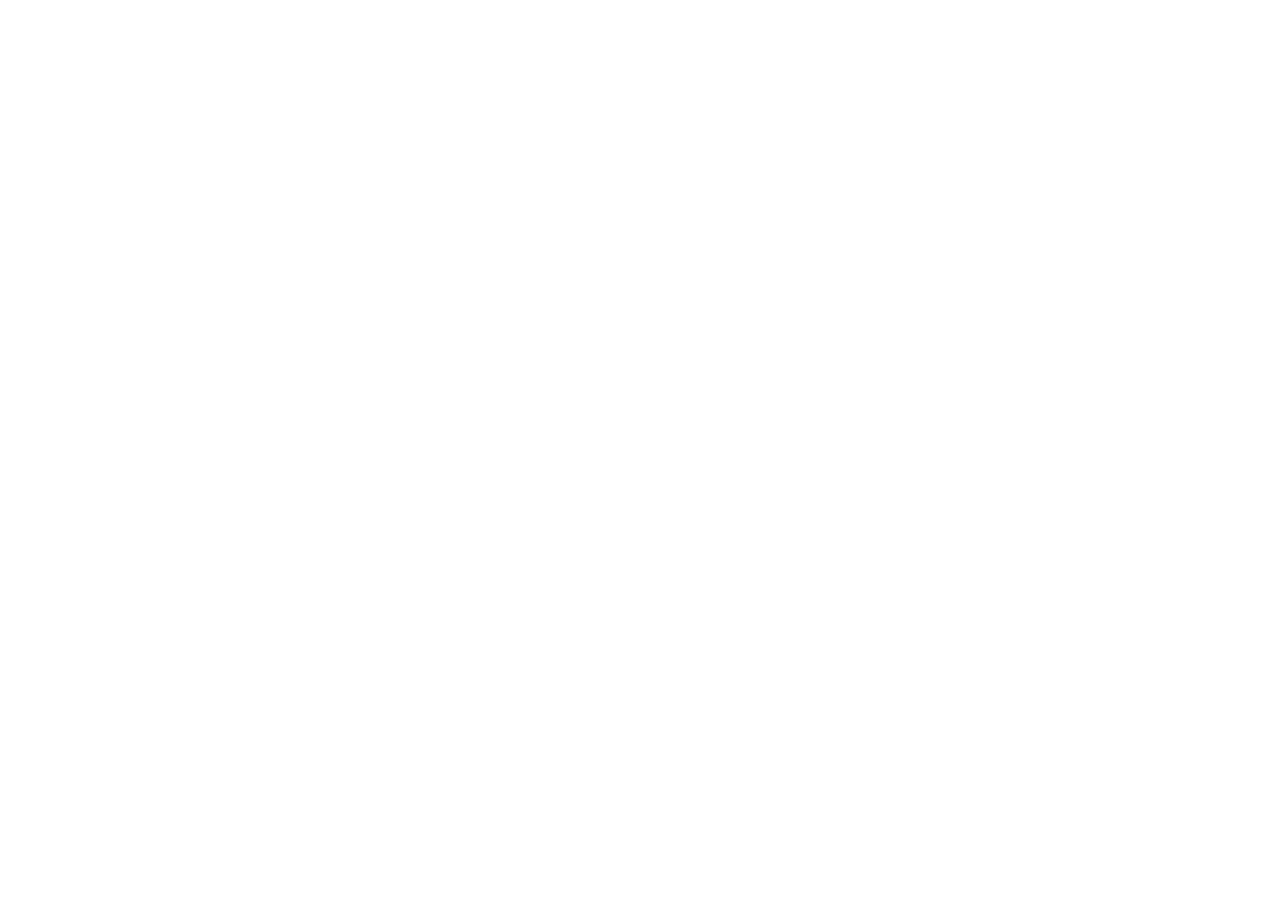
==== index.html @ d3db90d3 "index.html" ====
<!DOCTYPE html>
<html lang="en">
<head>
    <meta charset="UTF-8">
    <meta name="viewport" content="width=device-width, initial-scale=1.0">
    <meta http-equiv="X-UA-Compatible" content="ie=edge">
    <title>CIT 85 2018</title>
</head>
<body>
    
</body>
</html>
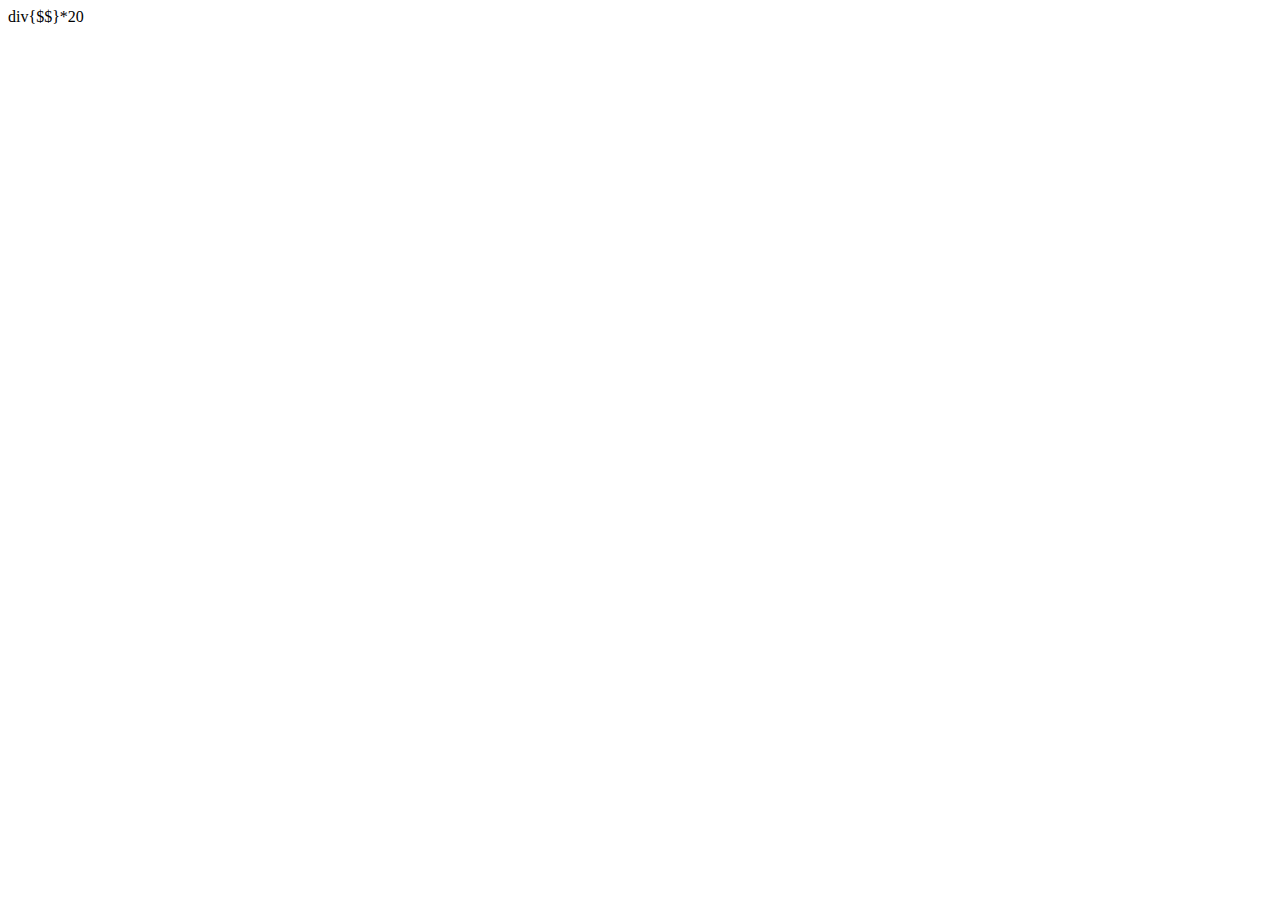
==== commit d6e817d5: "Rename index20divs.html to index.html" ====
--- a/index.html
+++ b/index.html
@@ -2,11 +2,13 @@
 <html lang="en">
 <head>
     <meta charset="UTF-8">
-    <meta name="viewport" content="width=device-width, initial-scale=1.0">
-    <meta http-equiv="X-UA-Compatible" content="ie=edge">
-    <title>CIT 85 2018</title>
+    <title>FlexBox Assignment #1</title>
+    <link rel="stylesheet" href="main.css">
 </head>
 <body>
+  <main>
+       div{$$}*20
+    
     
 </body>
 </html>
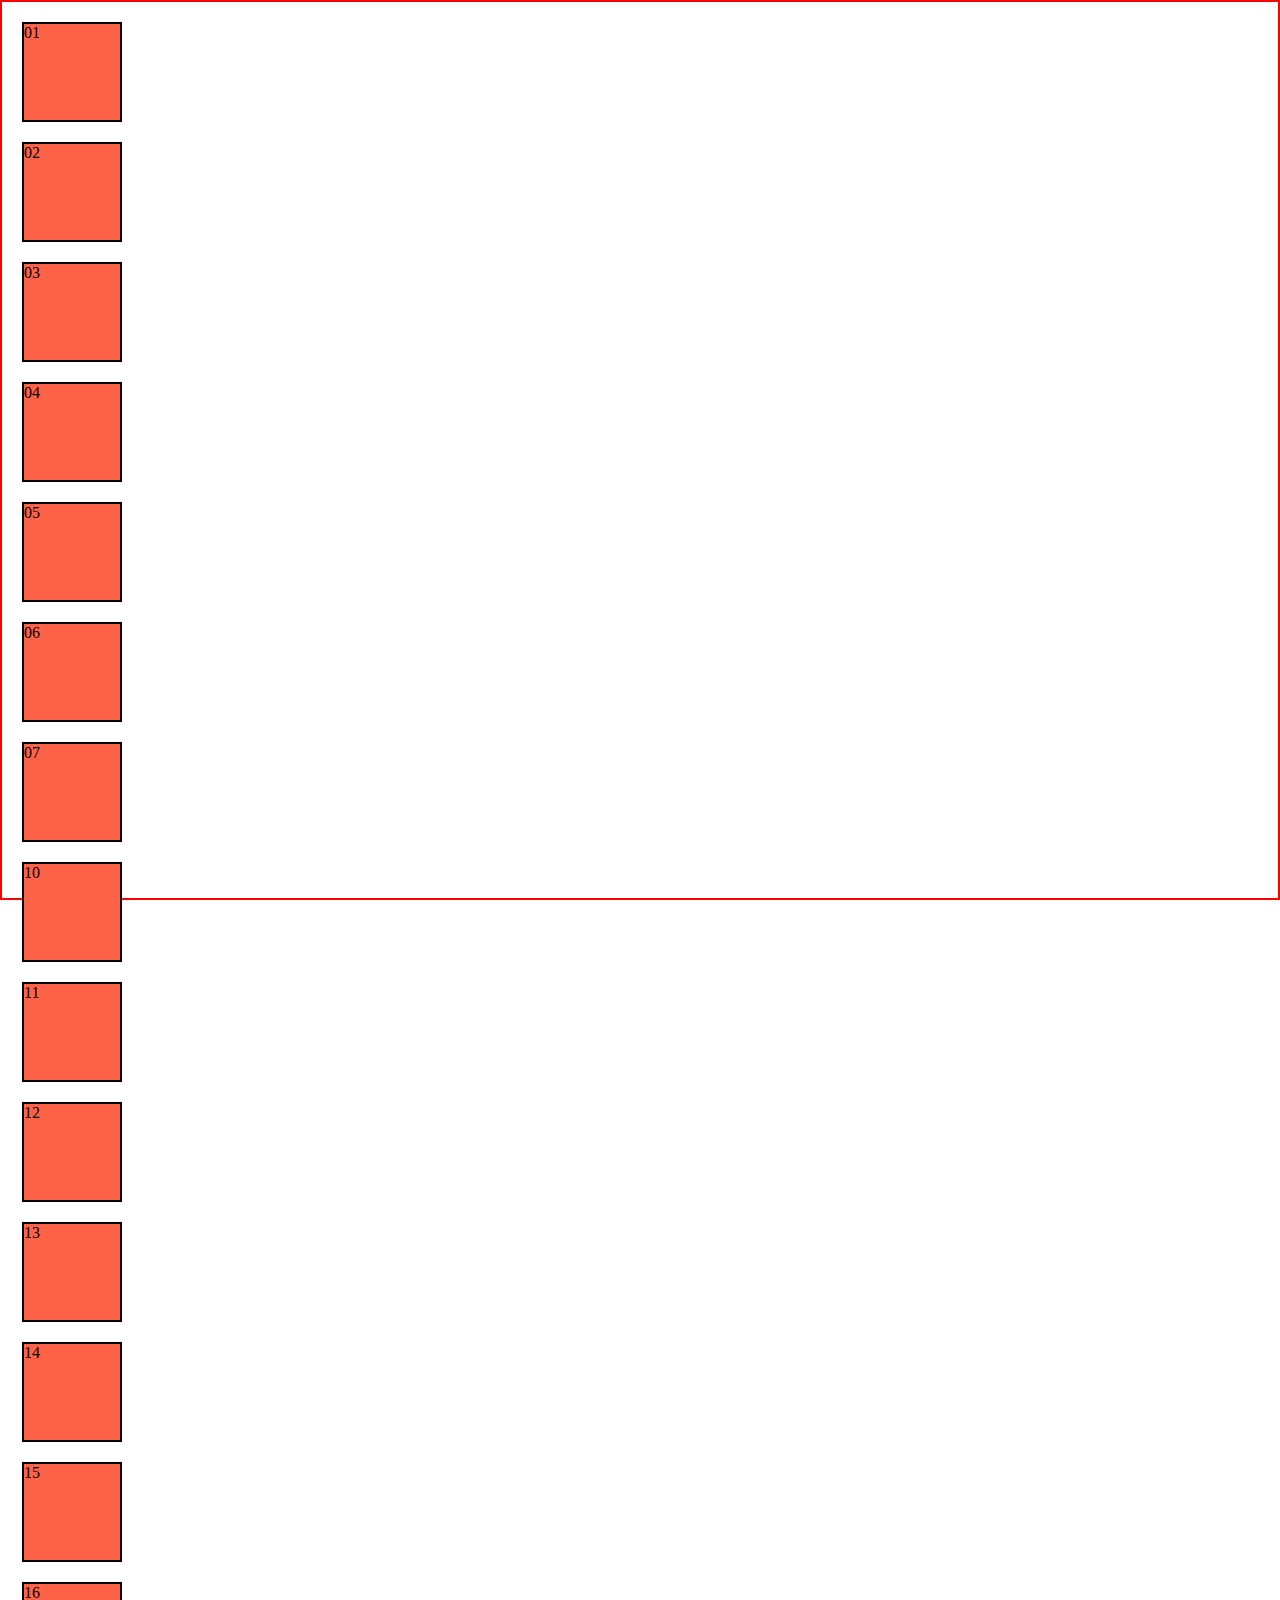
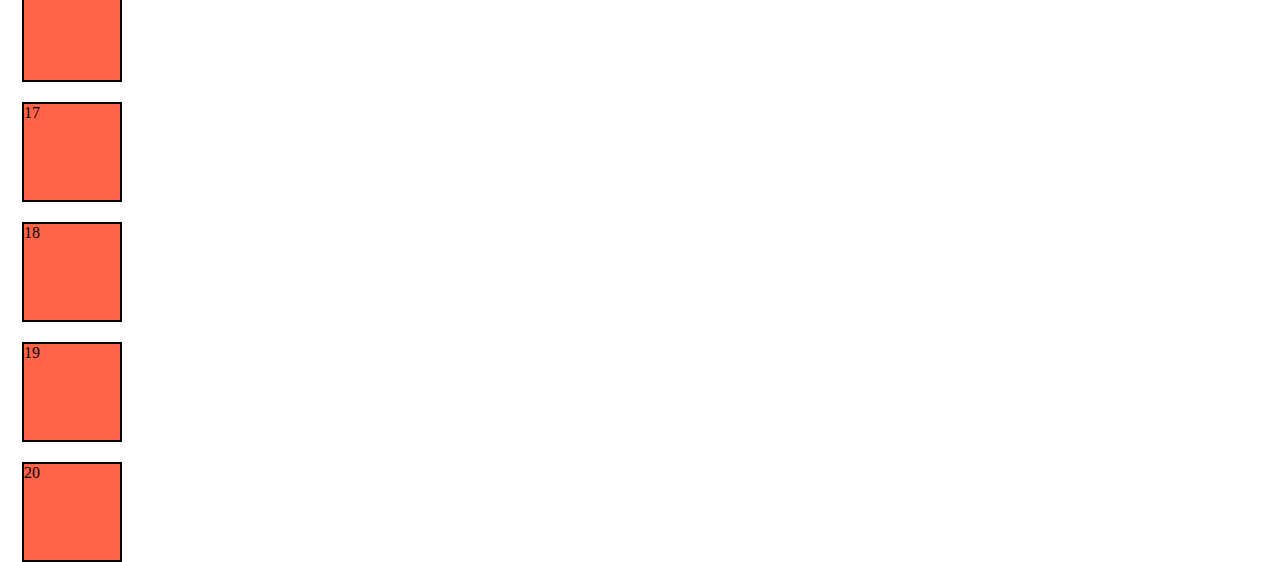
==== commit a03c2546: "Update index.html" ====
--- a/index.html
+++ b/index.html
@@ -7,8 +7,26 @@
 </head>
 <body>
   <main>
-       div{$$}*20
+      <div>01</div>
+      <div>02</div>
+      <div>03</div> 
+      <div>04</div>
+      <div>05</div>
+      <div>06</div>
+      <div>07</div> 
+      <div>10</div>
+      <div>11</div>
+      <div>12</div>
+      <div>13</div> 
+      <div>14</div>
+      <div>15</div>
+      <div>16</div>
+      <div>17</div> 
+      <div>18</div>
+      <div>19</div>
+      <div>20</div> 
     
+ </main>
     
 </body>
 </html>
--- a/main.css
+++ b/main.css
@@ -0,0 +1,26 @@
+html, body, main, div{
+    padding:0;
+    border:0;
+    margin: 0;
+    box-sizing: border-box;
+    font: inherit;
+    color: inherit;
+ }
+ main {
+    height: 100vh;
+    border: 2px solid red;
+    display: flex-start;
+    justify-content: space-evenly;
+    }
+div {
+    width: 100px;
+    height:100px;
+    border:2px solid black;
+    background-color: tomato;
+    margin: 20px;
+    font: bold 2rem/1 sans-serif
+    display: flex;
+    justify-content: center;
+    align-items: center;
+ }
+    
